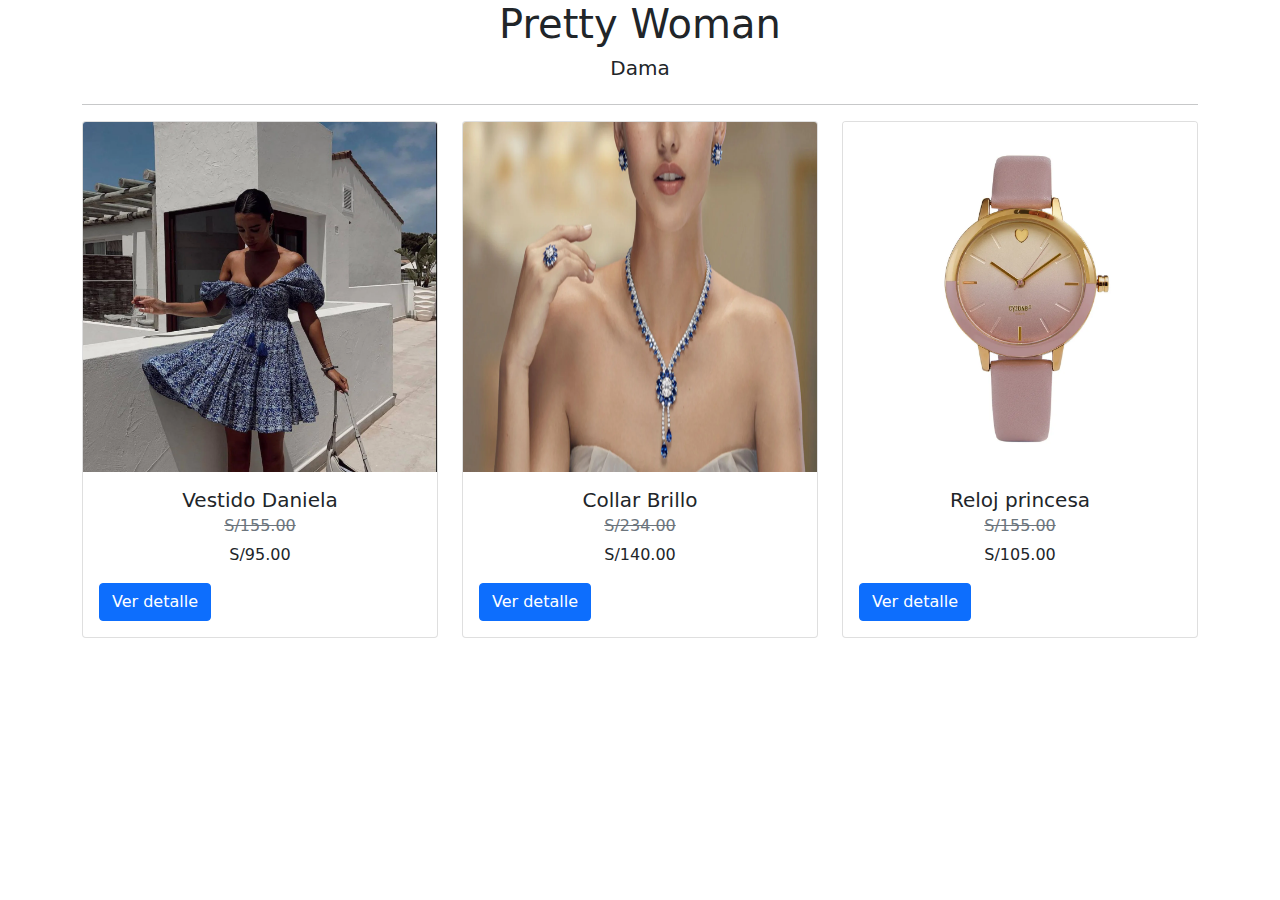
==== catalogo.html @ c4671725 "mi primer login" ====
<!DOCTYPE html>
<html lang="en">
<head>
    <style>

    </style>
    <meta charset="UTF-8">
    <meta name="viewport" content="width=device-width, initial-scale=1.0">
    <link rel="stylesheet" href="css/bootstrap.min.css"/>
    <title>Mi Catalogo</title>
</head>
<body>
    <div  class="container"> 
        <div class="row">
            <div class="col col-12 text-center"  >
            <h1> Pretty Woman </h1>
            </div>
            <div class="col col-12 text-center">
                <h5>Dama</h5>
            </div>
        </div>
        <hr>
        <div class="row"> 
            <div class="col col-12 col-sm-12 cold-md-6 col-lg-4">
                <div class="card">
                    <img src="imagen/vestido.webp" class="card-img-top" alt="Vestido Daniela" height="350px">
                    <div class="card-body">
                        <h5 class="card-title text-center">Vestido Daniela</h5>
                        <h6 class="card-subtitle mb-2 text-muted text-center"><del>S/155.00</del></h6>
                        <p class="card-text text-center">S/95.00</p>
                        <a href="detalle.html" class="btn btn-primary btn-block">Ver detalle</a>
                    </div>
                </div>

            </div>
            <div class="col col-12 col-sm-12 cold-md-6 col-lg-4">
                <div class="card">
                    <img src="imagen/collar.webp" class="card-img-top" alt="Collar Brillo" height="350">
                    <div class="card-body">
                        <h5 class="card-title text-center">Collar Brillo</h5>
                        <h6 class="card-subtitle mb-2 text-muted text-center"><del>S/234.00</del></h6>
                        <p class="card-text text-center">S/140.00</p>
                        <a href="detalle.html" class="btn btn-primary btn-block">Ver detalle</a>
                    </div>
                </div>

            </div>
            <div class="col col-12 col-sm-12 cold-md-6 col-lg-4">
                <div class="card">
                    <img src="imagen/RELOJ.webp" class="card-img-top" alt="Reloj princesa" height="350">
                    <div class="card-body">
                        <h5 class="card-title text-center">Reloj princesa</h5>
                        <h6 class="card-subtitle mb-2 text-muted text-center"><del>S/155.00</del></h6>
                        <p class="card-text text-center">S/105.00</p>
                        <a href="detalle.html"class="btn btn-primary btn-block">Ver detalle</a>
                    </div>
                </div>

            </div>
        </div>
        
    </div>

   
</body>
</html>
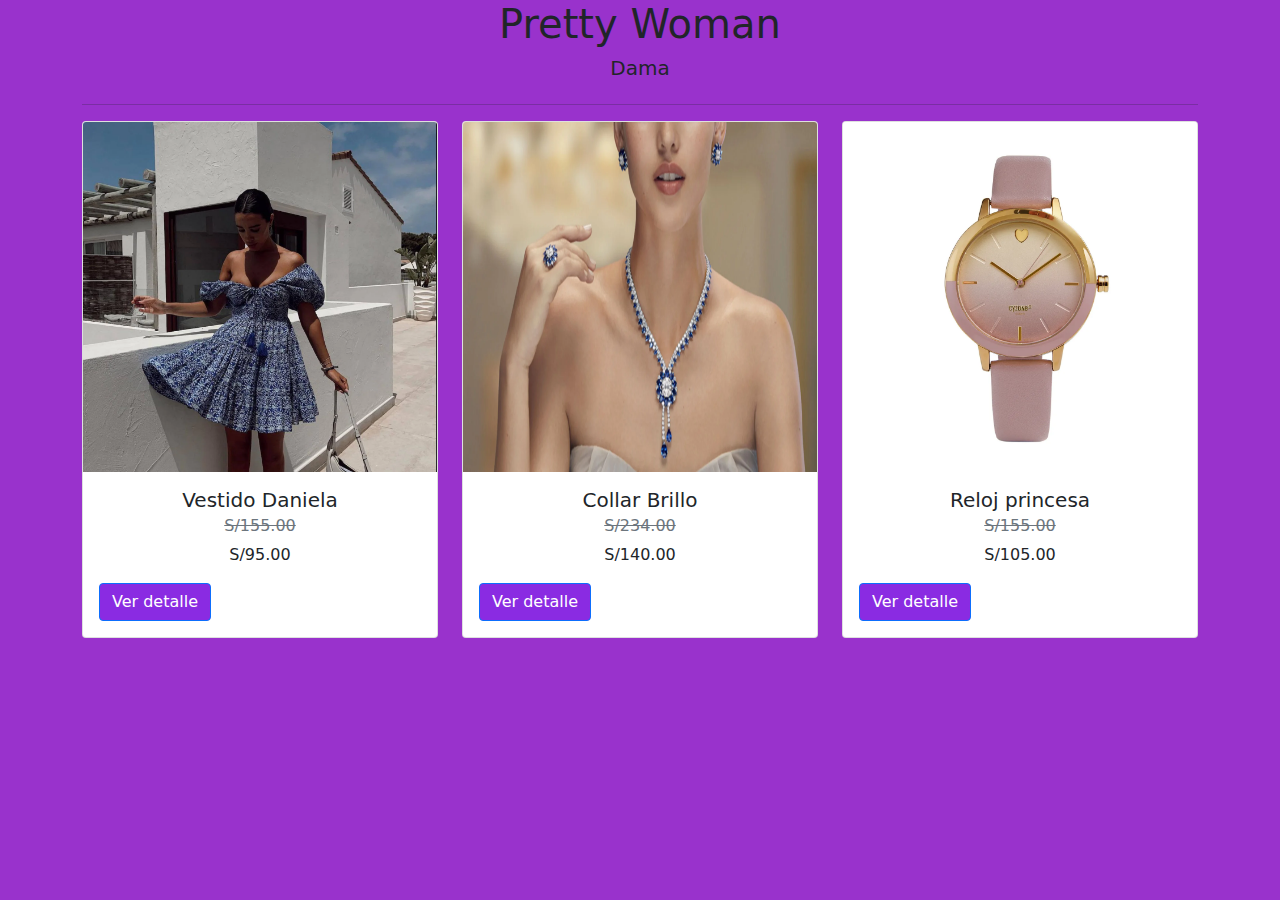
==== commit f85c3269: "dando fncionalidad" ====
--- a/catalogo.html
+++ b/catalogo.html
@@ -9,7 +9,8 @@
     <link rel="stylesheet" href="css/bootstrap.min.css"/>
     <title>Mi Catalogo</title>
 </head>
-<body>
+<body style="background-color: darkorchid;" (227, 230, 230)>
+
     <div  class="container"> 
         <div class="row">
             <div class="col col-12 text-center"  >
@@ -28,31 +29,34 @@
                         <h5 class="card-title text-center">Vestido Daniela</h5>
                         <h6 class="card-subtitle mb-2 text-muted text-center"><del>S/155.00</del></h6>
                         <p class="card-text text-center">S/95.00</p>
-                        <a href="detalle.html" class="btn btn-primary btn-block">Ver detalle</a>
+                        <a href="./detalle.html" class="btn btn-primary btn-block centrado" style="background-color: blueviolet">Ver detalle</a>
                     </div>
                 </div>
 
             </div>
             <div class="col col-12 col-sm-12 cold-md-6 col-lg-4">
                 <div class="card">
-                    <img src="imagen/collar.webp" class="card-img-top" alt="Collar Brillo" height="350">
+                    <img src="imagen/collar.webp" class="card-img-top" alt="Collar Brillo" height="350" >
                     <div class="card-body">
                         <h5 class="card-title text-center">Collar Brillo</h5>
                         <h6 class="card-subtitle mb-2 text-muted text-center"><del>S/234.00</del></h6>
                         <p class="card-text text-center">S/140.00</p>
-                        <a href="detalle.html" class="btn btn-primary btn-block">Ver detalle</a>
+                        <a href="./detalle1.html" class="btn btn-primary btn-block centrado"style="background-color: blueviolet">Ver detalle</a>
                     </div>
                 </div>
 
             </div>
             <div class="col col-12 col-sm-12 cold-md-6 col-lg-4">
-                <div class="card">
-                    <img src="imagen/RELOJ.webp" class="card-img-top" alt="Reloj princesa" height="350">
+                <div class="card" >
+                    <img src="imagen/RELOJ.webp" class="card-img-top" alt="Reloj princesa"height="350" >
                     <div class="card-body">
                         <h5 class="card-title text-center">Reloj princesa</h5>
                         <h6 class="card-subtitle mb-2 text-muted text-center"><del>S/155.00</del></h6>
                         <p class="card-text text-center">S/105.00</p>
-                        <a href="detalle.html"class="btn btn-primary btn-block">Ver detalle</a>
+                        <a href="./detalle.html"class="btn btn-primary btn-block" style="background-color: blueviolet"    >Ver detalle</a>
+                            
+                        </button>                   
+                        
                     </div>
                 </div>
 
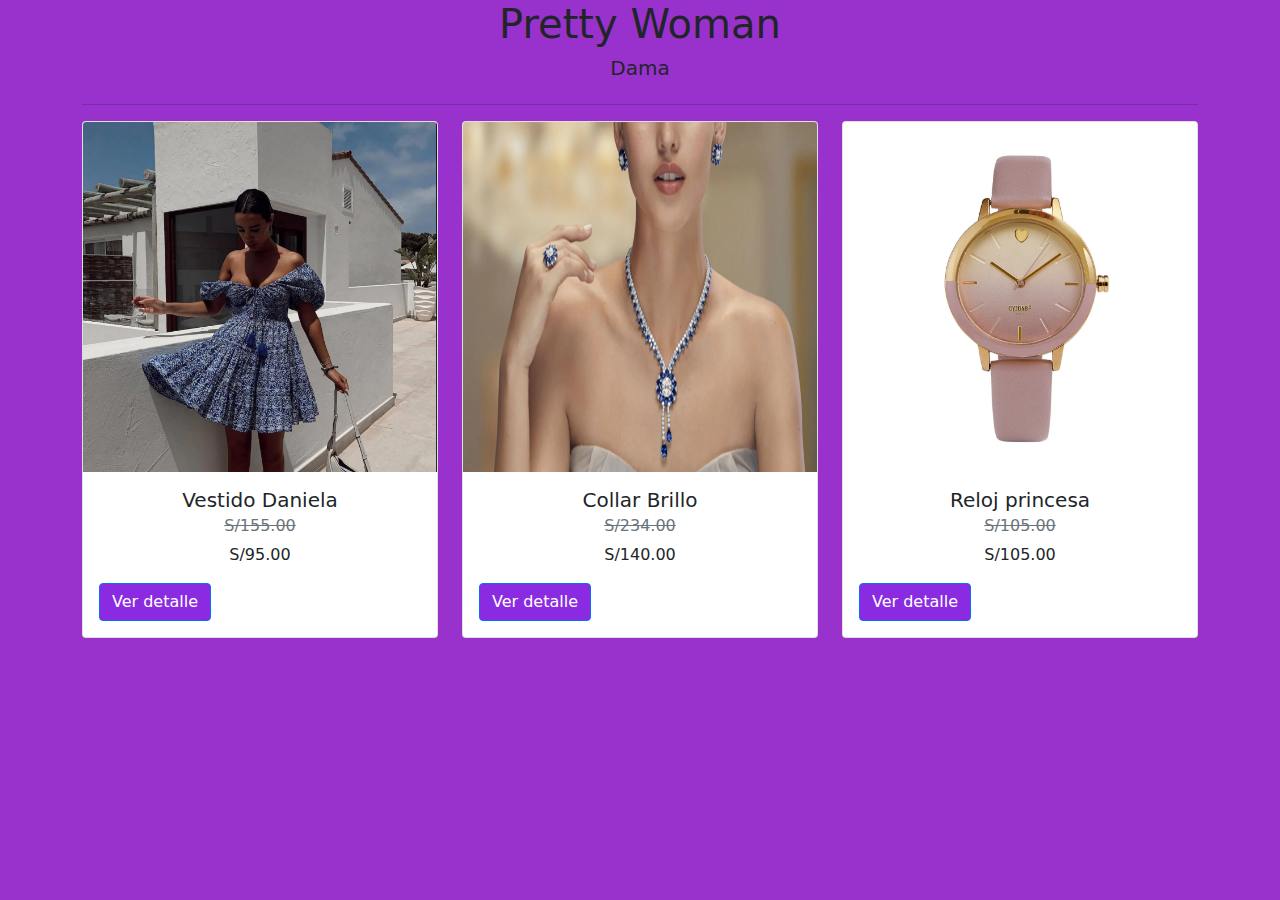
==== commit f4d745a0: "cambio de nombre" ====
--- a/catalogo.html
+++ b/catalogo.html
@@ -29,7 +29,7 @@
                         <h5 class="card-title text-center">Vestido Daniela</h5>
                         <h6 class="card-subtitle mb-2 text-muted text-center"><del>S/155.00</del></h6>
                         <p class="card-text text-center">S/95.00</p>
-                        <a href="./detalle.html" class="btn btn-primary btn-block centrado" style="background-color: blueviolet">Ver detalle</a>
+                        <a href="./Vdetalle.html" class="btn btn-primary btn-block centrado" style="background-color: blueviolet">Ver detalle</a>
                     </div>
                 </div>
 
@@ -41,7 +41,7 @@
                         <h5 class="card-title text-center">Collar Brillo</h5>
                         <h6 class="card-subtitle mb-2 text-muted text-center"><del>S/234.00</del></h6>
                         <p class="card-text text-center">S/140.00</p>
-                        <a href="./detalle1.html" class="btn btn-primary btn-block centrado"style="background-color: blueviolet">Ver detalle</a>
+                        <a href="./Cdetalle.html" class="btn btn-primary btn-block centrado"style="background-color: blueviolet">Ver detalle</a>
                     </div>
                 </div>
 
@@ -51,9 +51,9 @@
                     <img src="imagen/RELOJ.webp" class="card-img-top" alt="Reloj princesa"height="350" >
                     <div class="card-body">
                         <h5 class="card-title text-center">Reloj princesa</h5>
-                        <h6 class="card-subtitle mb-2 text-muted text-center"><del>S/155.00</del></h6>
+                        <h6 class="card-subtitle mb-2 text-muted text-center"><del>S/105.00</del></h6>
                         <p class="card-text text-center">S/105.00</p>
-                        <a href="./detalle.html"class="btn btn-primary btn-block" style="background-color: blueviolet"    >Ver detalle</a>
+                        <a href="./Rdetalle.html"class="btn btn-primary btn-block" style="background-color: blueviolet"    >Ver detalle</a>
                             
                         </button>                   
                         
